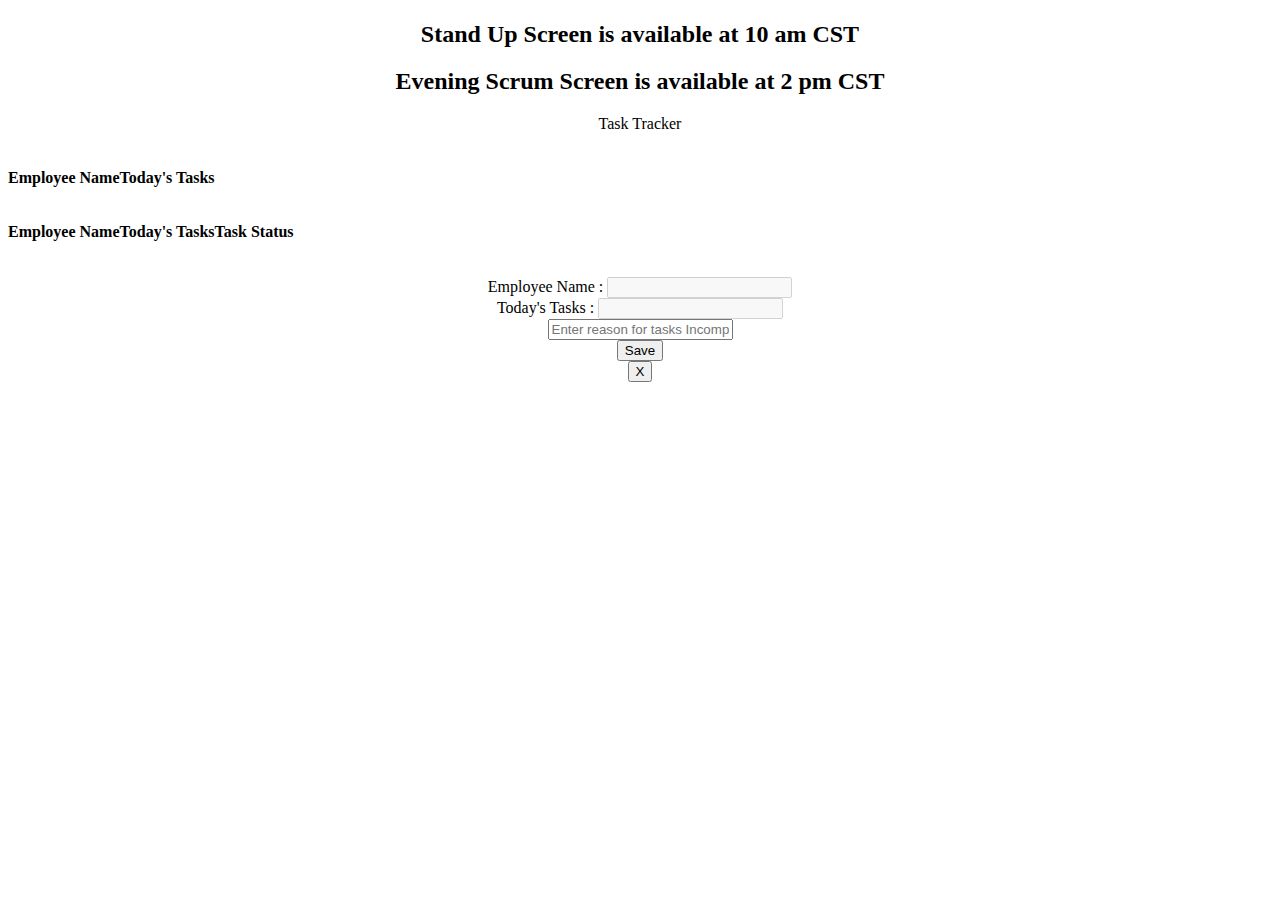
==== src/main/resources/templates/index.html @ 8ef11c03 "modified few logics and css" ====
<!DOCTYPE html>
<html lang="en" xmlns:th="http://www.thymeleaf.org">

<head th:replace="common/header :: common-header" />

<body>
	<!-- <div th:replace="common/navbar :: common-navbar"></div> -->
	<div align="center" class="container-fluid" id="startscreen">
		<div id="band_one"></div>
		<div id="watch">
			<h4>
				<span id="time"/>
			</h4>
		</div>
		<div id="box"></div>
		<div id="box2">
			<div align="center" class="row">
				<h2>Stand Up Screen is available at 10 am CST</h2>
			</div>
			<div align="center" class="row">
				<h2>Evening Scrum Screen is available at 2 pm CST</h2>
			</div>

		</div>
		<div id="touch_me">Task Tracker</div>
	</div>

	<div class="container-fluid">
		<div id="standUp">
			<br />
			<div>
				<div id="myProgress">
					<div class="morning_Timer" id="myBar">
						<div id="progressTimer" class="morningTime"></div>
					</div>
				</div>
			</div>
			<br />
			<div class="error"></div>
			<div class="tbl-header">
				<table cellpadding="0" cellspacing="0" border="0">
					<thead>
						<tr>
							<th>Employee Name</th>
							<th>Today's Tasks</th>
						</tr>
					</thead>
				</table>
			</div>
			<div class="tbl-content" id="employeeTable">
				<table cellpadding="0" cellspacing="0" border="0">
					<tbody>
					</tbody>
				</table>
			</div>
		</div>

		<div id="eveningScrum">
			<br />
			<div>
				<div id="_myProgress">
					<div class="evening_Timer" id="_myBar">
						<div id="_progressTimer" class="eveningTime"></div>
					</div>
				</div>
			</div>
			<br />
			<div class="error"></div>
			<div class="tbl-header">
				<table cellpadding="0" cellspacing="0" border="0">
					<thead>
						<tr>
							<th>Employee Name</th>
							<th>Today's Tasks</th>
							<th>Task Status</th>
						</tr>
					</thead>
				</table>
			</div>
			<div class="tbl-content" id="tasksTable">
				<table cellpadding="0" cellspacing="0" border="0">
					<tbody>
					</tbody>
				</table>
			</div>
		</div>
	</div>


	<div align="center">
		<div id="popup_box" class="drop-shadow raised">
			<br /> <br />
			<div>
				Employee Name : <input type="text" id="name" disabled="true" />
			</div>
			<div>
				Today's Tasks : <input type="text" id="task" disabled="true" />
			</div>
			<div>
				<input type="hidden" id="status" disabled="true" />
			</div>
			<input type="text" id="reason"
				placeholder="Enter reason for tasks Incompletion" /> <input
				type="hidden" id="time" /> <input type="hidden" id="date" />

			<div>
				<button type="button" id="reasonSubmit">Save</button>
			</div>
			<input type="button" id="cancel_button" value="X" /> <br /> <br />
		</div>
	</div>

	<div align="center">
		<div id="message_box" class="drop-shadow raised"></div>
	</div>
	<!-- Bootstrap core JavaScript
    ================================================== -->
	<!-- Placed at the end of the document so the pages load faster -->
	<div th:replace="common/header :: before-body-scripts" />

</body>
</html>
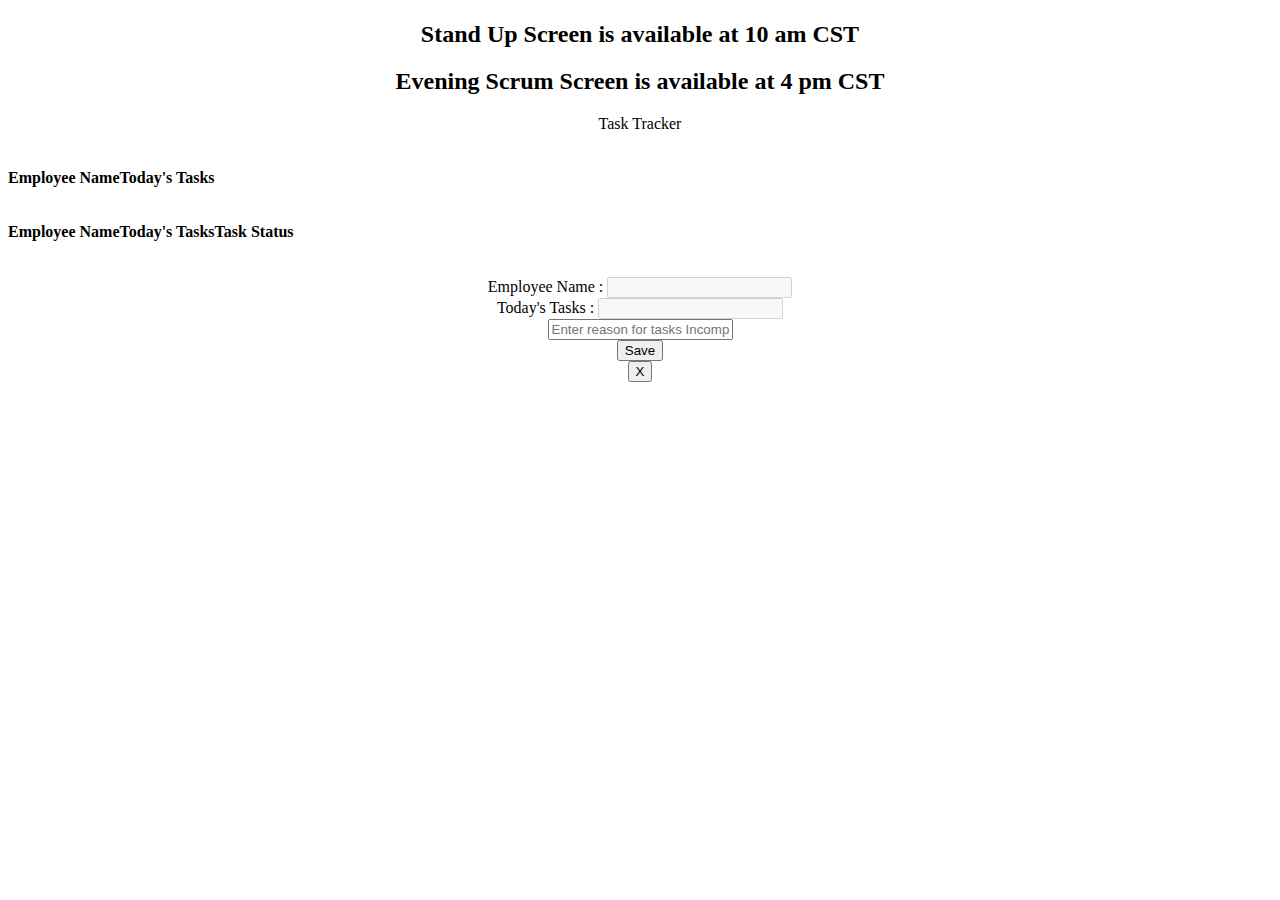
==== commit 17b907d5: "changes" ====
--- a/src/main/resources/templates/index.html
+++ b/src/main/resources/templates/index.html
@@ -18,7 +18,7 @@
 				<h2>Stand Up Screen is available at 10 am CST</h2>
 			</div>
 			<div align="center" class="row">
-				<h2>Evening Scrum Screen is available at 2 pm CST</h2>
+				<h2>Evening Scrum Screen is available at 4 pm CST</h2>
 			</div>
 
 		</div>
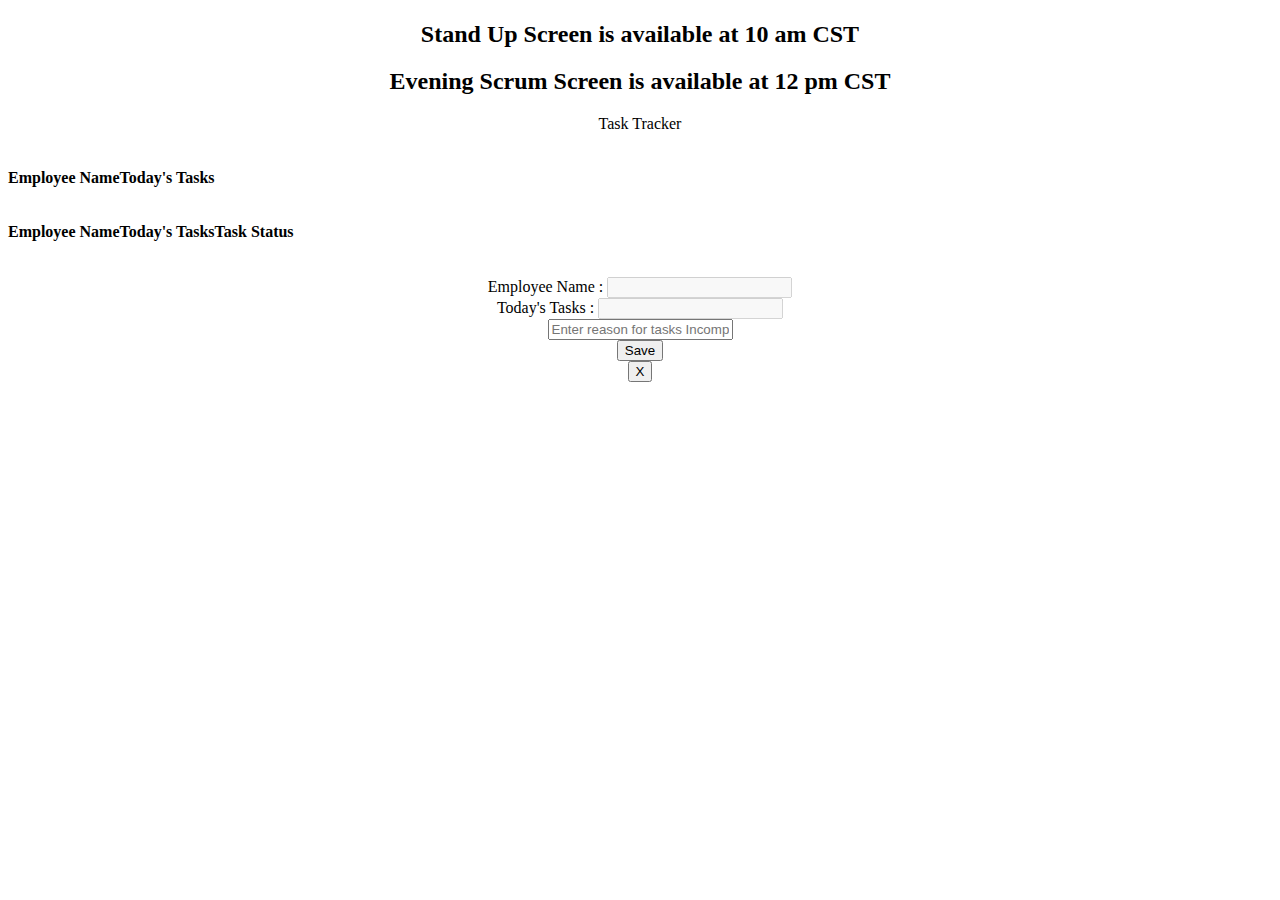
==== commit 0434e6b2: "new changes" ====
--- a/src/main/resources/templates/index.html
+++ b/src/main/resources/templates/index.html
@@ -18,7 +18,7 @@
 				<h2>Stand Up Screen is available at 10 am CST</h2>
 			</div>
 			<div align="center" class="row">
-				<h2>Evening Scrum Screen is available at 4 pm CST</h2>
+				<h2>Evening Scrum Screen is available at 12 pm CST</h2>
 			</div>
 
 		</div>
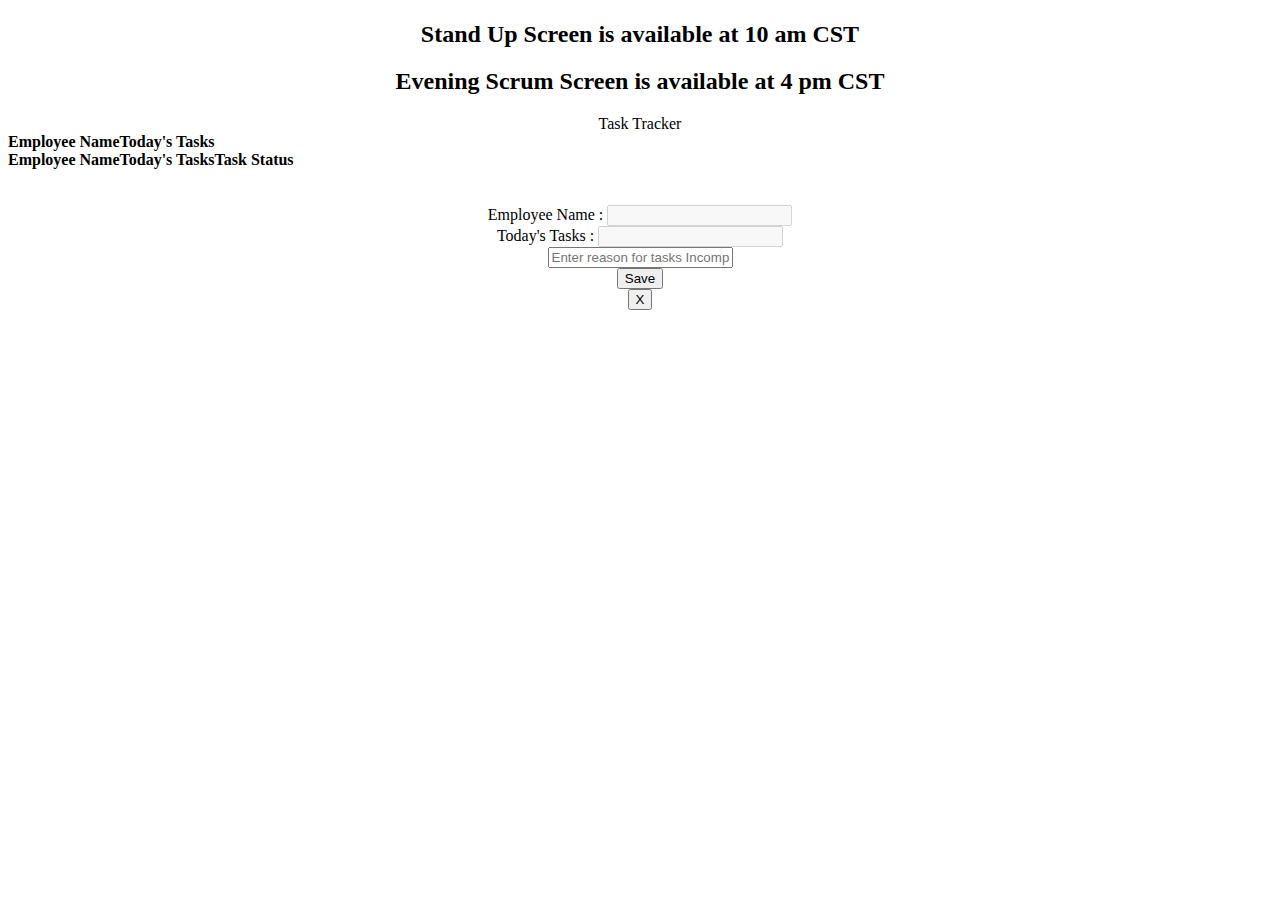
==== commit 83c4dd13: "Changed Small Things in css and DB connection" ====
--- a/src/main/resources/templates/index.html
+++ b/src/main/resources/templates/index.html
@@ -18,7 +18,7 @@
 				<h2>Stand Up Screen is available at 10 am CST</h2>
 			</div>
 			<div align="center" class="row">
-				<h2>Evening Scrum Screen is available at 12 pm CST</h2>
+				<h2>Evening Scrum Screen is available at 4 pm CST</h2>
 			</div>
 
 		</div>
@@ -27,7 +27,7 @@
 
 	<div class="container-fluid">
 		<div id="standUp">
-			<br />
+	
 			<div>
 				<div id="myProgress">
 					<div class="morning_Timer" id="myBar">
@@ -35,7 +35,7 @@
 					</div>
 				</div>
 			</div>
-			<br />
+		
 			<div class="error"></div>
 			<div class="tbl-header">
 				<table cellpadding="0" cellspacing="0" border="0">
@@ -56,7 +56,7 @@
 		</div>
 
 		<div id="eveningScrum">
-			<br />
+
 			<div>
 				<div id="_myProgress">
 					<div class="evening_Timer" id="_myBar">
@@ -64,7 +64,7 @@
 					</div>
 				</div>
 			</div>
-			<br />
+		
 			<div class="error"></div>
 			<div class="tbl-header">
 				<table cellpadding="0" cellspacing="0" border="0">
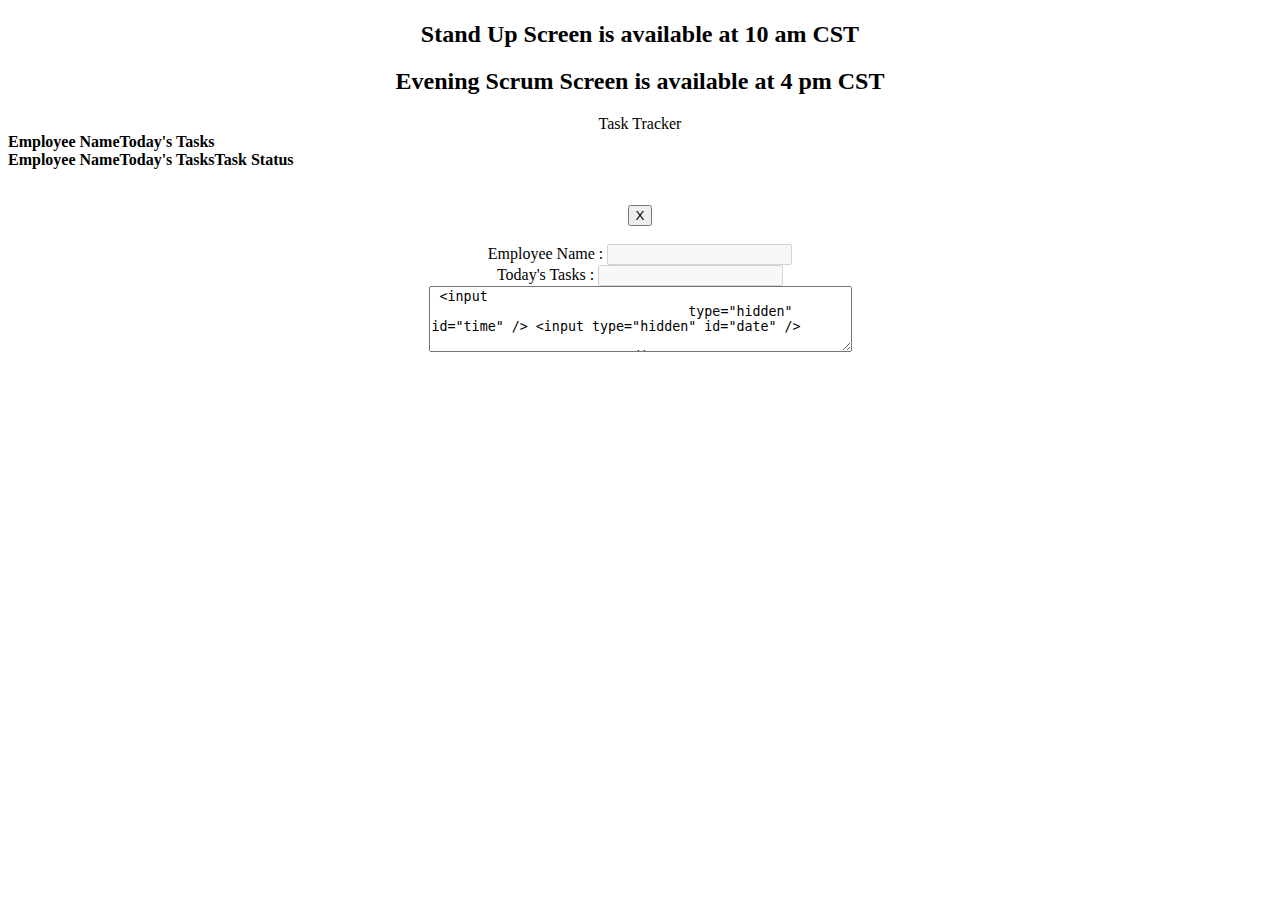
==== commit d3bacb4d: "Changed the close button position" ====
--- a/src/main/resources/templates/index.html
+++ b/src/main/resources/templates/index.html
@@ -90,6 +90,7 @@
 	<div align="center">
 		<div id="popup_box" class="drop-shadow raised">
 			<br /> <br />
+				<input type="button" id="cancel_button" value="X" /> <br /> <br />
 			<div>
 				Employee Name : <input type="text" id="name" disabled="true" />
 			</div>
@@ -99,14 +100,14 @@
 			<div>
 				<input type="hidden" id="status" disabled="true" />
 			</div>
-			<input type="text" id="reason"
+			<textarea rows="4" cols="50" id="reason"
 				placeholder="Enter reason for tasks Incompletion" /> <input
 				type="hidden" id="time" /> <input type="hidden" id="date" />
-
+               
 			<div>
 				<button type="button" id="reasonSubmit">Save</button>
 			</div>
-			<input type="button" id="cancel_button" value="X" /> <br /> <br />
+		
 		</div>
 	</div>
 
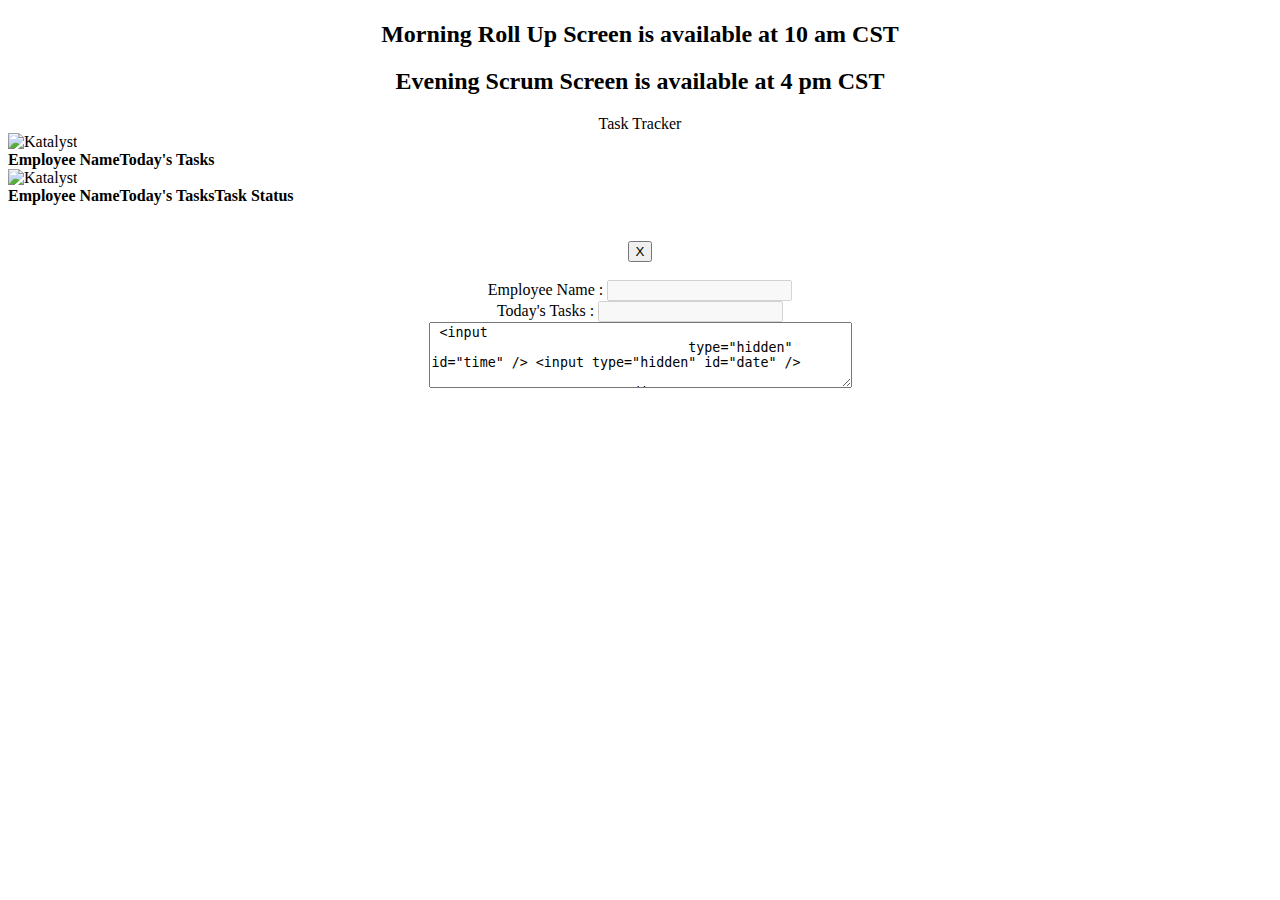
==== commit 9441f6f9: "Added logo and timer into right corner" ====
--- a/src/main/resources/templates/index.html
+++ b/src/main/resources/templates/index.html
@@ -9,26 +9,27 @@
 		<div id="band_one"></div>
 		<div id="watch">
 			<h4>
-				<span id="time"/>
+				<span id="time"> </span>
 			</h4>
 		</div>
 		<div id="box"></div>
 		<div id="box2">
 			<div align="center" class="row">
-				<h2>Stand Up Screen is available at 10 am CST</h2>
+				<h2>Morning Roll Up Screen is available at 10 am CST</h2>
 			</div>
 			<div align="center" class="row">
 				<h2>Evening Scrum Screen is available at 4 pm CST</h2>
 			</div>
 
 		</div>
-		<div id="touch_me">Task Tracker</div>
+		<div id="touch_me"> Task Tracker </div>
 	</div>
 
 	<div class="container-fluid">
 		<div id="standUp">
 	
 			<div>
+			<img alt="Katalyst" src="images/KTlogo1.png" height="150" width="150"></img>
 				<div id="myProgress">
 					<div class="morning_Timer" id="myBar">
 						<div id="progressTimer" class="morningTime"></div>
@@ -58,13 +59,14 @@
 		<div id="eveningScrum">
 
 			<div>
+			<img class="logo" alt="Katalyst" src="images/KTlogo1.png" height="150" width="150"></img>
 				<div id="_myProgress">
 					<div class="evening_Timer" id="_myBar">
 						<div id="_progressTimer" class="eveningTime"></div>
 					</div>
 				</div>
 			</div>
-		
+	
 			<div class="error"></div>
 			<div class="tbl-header">
 				<table cellpadding="0" cellspacing="0" border="0">
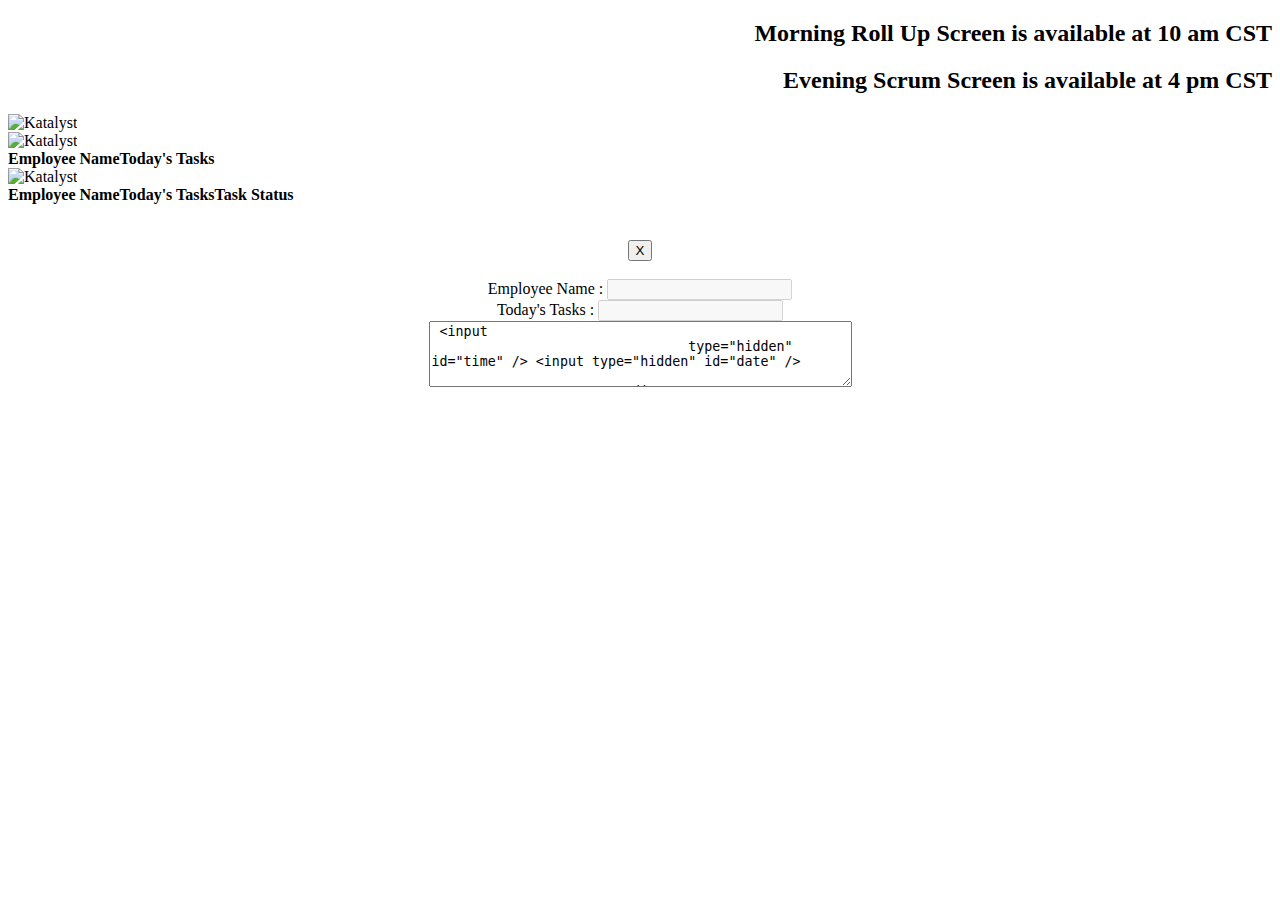
==== commit 63ac1bca: "Changes in welcome page" ====
--- a/src/main/resources/templates/index.html
+++ b/src/main/resources/templates/index.html
@@ -5,8 +5,8 @@
 
 <body>
 	<!-- <div th:replace="common/navbar :: common-navbar"></div> -->
-	<div align="center" class="container-fluid" id="startscreen">
-		<div id="band_one"></div>
+	<div  id="startscreen">
+	<!-- 	<div id="band_one"></div>
 		<div id="watch">
 			<h4>
 				<span id="time"> </span>
@@ -22,7 +22,17 @@
 			</div>
 
 		</div>
-		<div id="touch_me"> Task Tracker </div>
+		<div id="touch_me"> Task Tracker </div> -->
+				<div id="header">
+			<div align="right" class="row">
+				<h2>Morning Roll Up Screen is available at 10 am CST</h2>
+			</div>
+			<div align="right" class="row">
+				<h2>Evening Scrum Screen is available at 4 pm CST</h2>
+			</div>
+
+		</div>
+		<img alt="Katalyst" src="images/Katalyst.png"></img>
 	</div>
 
 	<div class="container-fluid">
